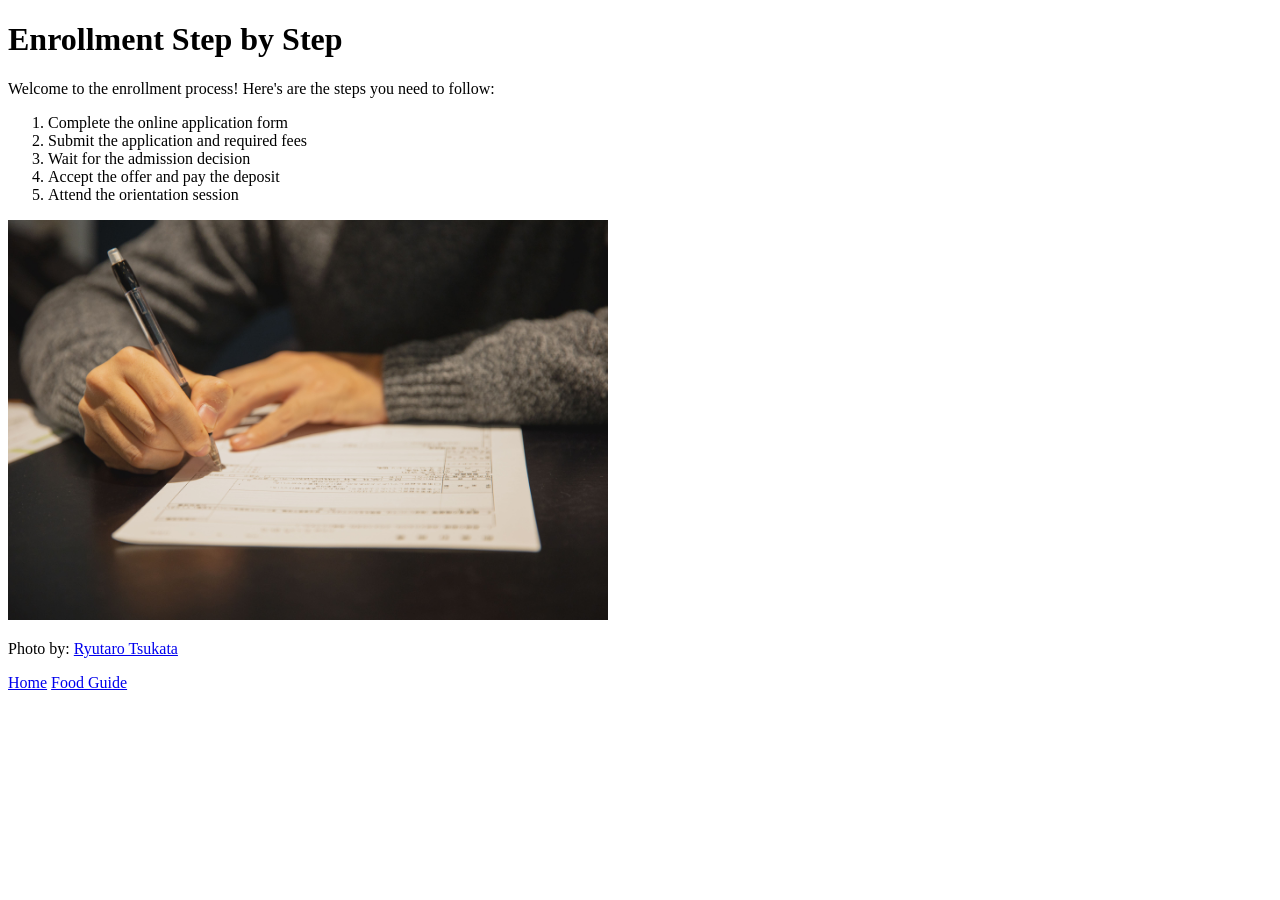
==== guides/enrollment.html @ 1aae079f "Initial commit" ====
<!DOCTYPE html>
<html lang="en">

<head>
    <meta charset="UTF-8">
    <meta name="viewport" content="width=device-width, initial-scale=1.0">
    <title>Enrollment Guide</title>
</head>

<body>
    <h1>Enrollment Step by Step</h1>
    <p>Welcome to the enrollment process! Here's are the steps you need to follow:</p>
    <ol>
        <li> Complete the online application form</li>
        <li> Submit the application and required fees</li>
        <li> Wait for the admission decision</li>
        <li> Accept the offer and pay the deposit</li>
        <li> Attend the orientation session</li>
    </ol>
    <img src="../images/enrollment.jpg" width="600"
        alt="Free Crop anonymous male in gray sweater writing in form of important document at table Stock Photo">
    <p>Photo by: <a href="https://www.pexels.com/photo/man-filling-in-form-on-parer-at-table-6249395/" target="_blank"
            rel="noopener noreferrer">Ryutaro Tsukata</a></p>
    <!-- back home: up one folder -->
    <a href="../index.html">Home</a>

    <!-- back to food: same folder -->
    <a href="food.html">Food Guide</a>


</body>

</html>
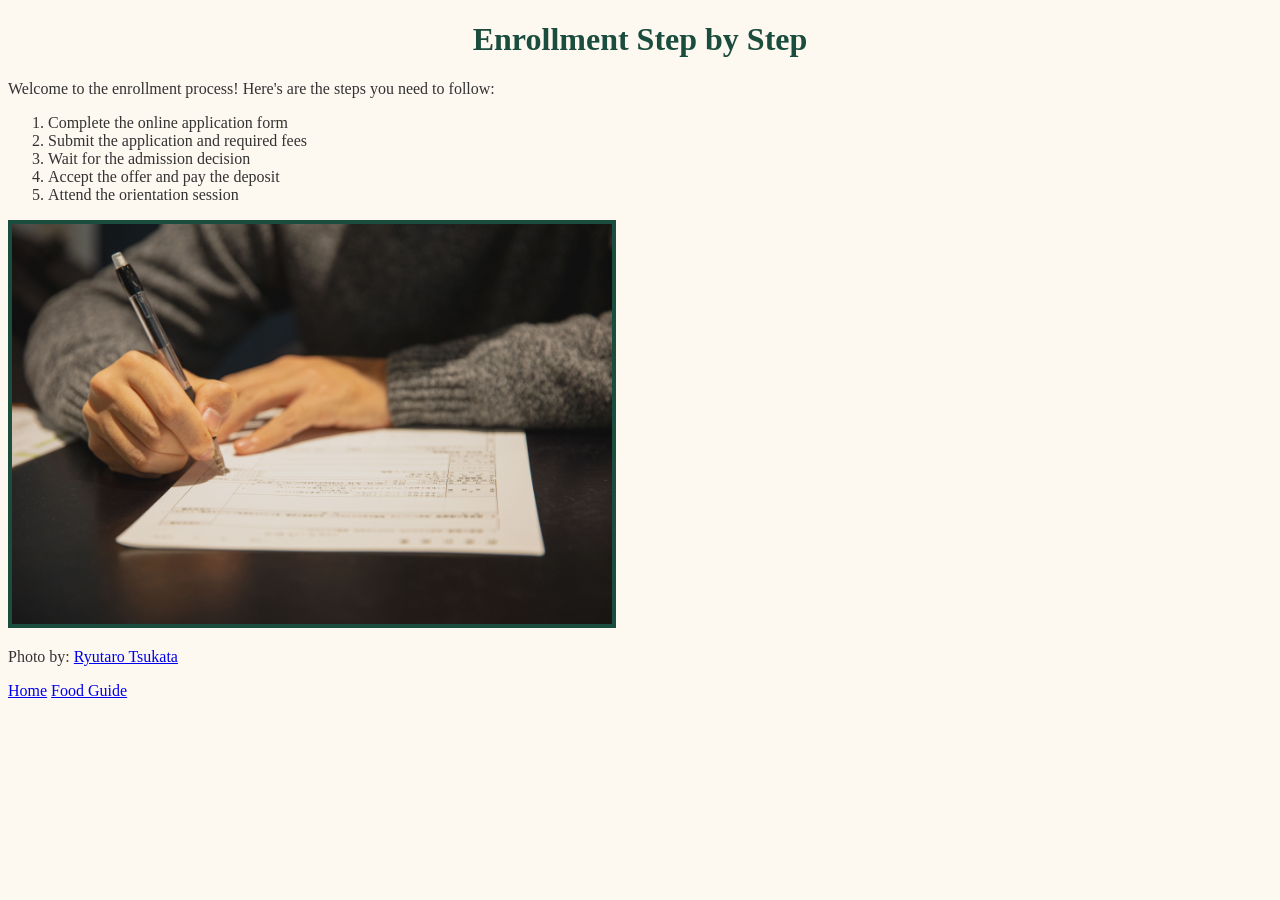
==== commit 3a499d92: "Add styles" ====
--- a/guides/enrollment.html
+++ b/guides/enrollment.html
@@ -5,6 +5,7 @@
     <meta charset="UTF-8">
     <meta name="viewport" content="width=device-width, initial-scale=1.0">
     <title>Enrollment Guide</title>
+    <link rel="stylesheet" href="../styles.css">
 </head>
 
 <body>
--- a/styles.css
+++ b/styles.css
@@ -0,0 +1,30 @@
+body {
+    font-family: times new roman, sans-serif;
+    color: #333333;
+    background-color: #fdf8f0;
+}
+
+h1,
+h1 {
+    color: #1B4D3E;
+}
+
+h1 {
+    text-align: center;
+}
+
+.intro {
+    font-size: 1.2em;
+    text-align: center;
+    margin-bottom: 20px;
+
+}
+
+.tip {
+    font-style: italic;
+    color: #b75b05;
+}
+
+img {
+    border: 4px solid #1b4d3e;
+}
